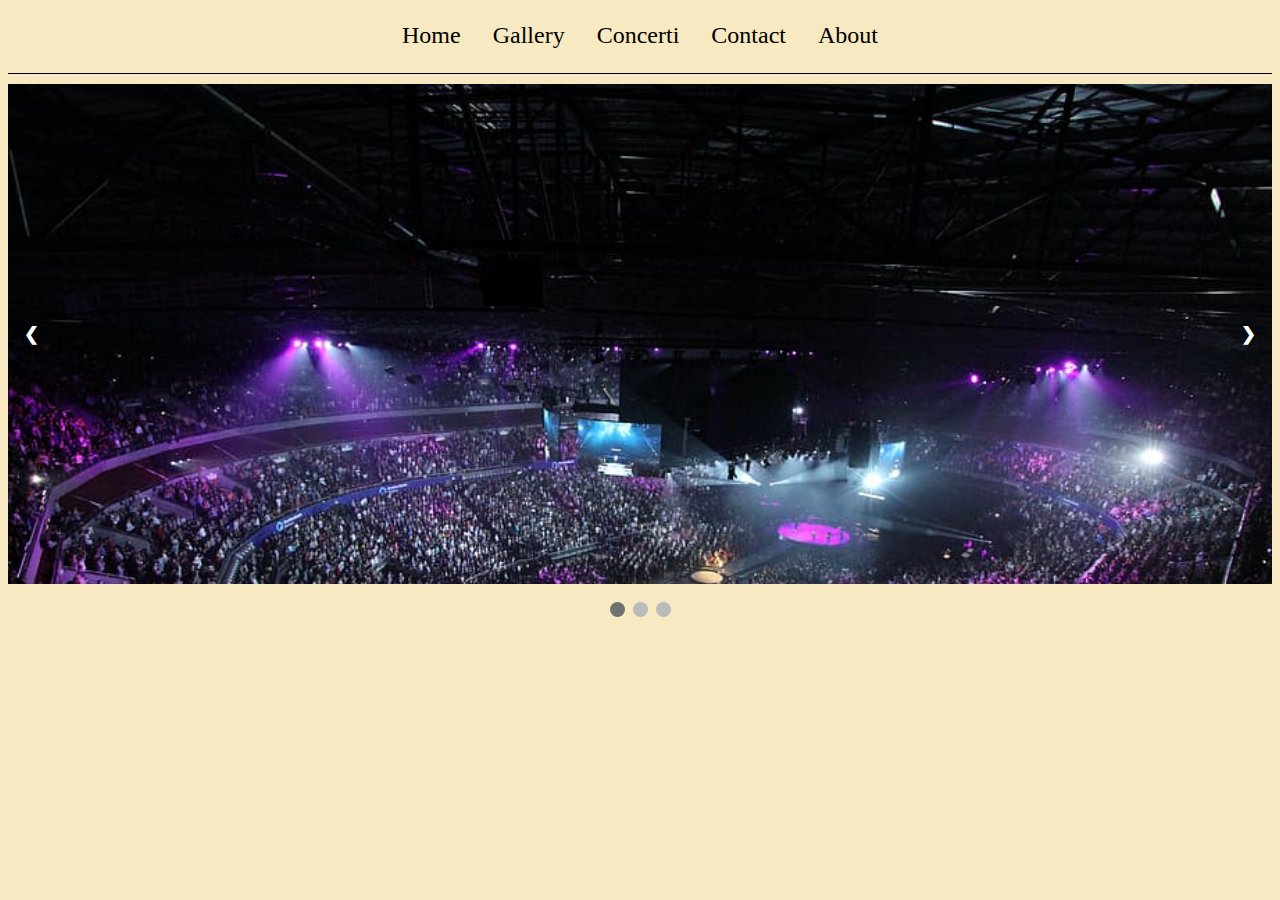
==== pages/index.html @ 2a99113e "sito in costruzione" ====
<!DOCTYPE html>
<html>

<head>
    <title>CONcerto</title>
    <meta charset="UTF-8">
    <meta name="viewport" content="width=device-width, initial-scale=1">
    <link rel="stylesheet" href="../css/index.css">
    <link rel="stylesheet" href="../css/navbar.css">
    <link rel="stylesheet" href="../css/slideshow.css">
    <link rel="stylesheet" href="https://cdnjs.cloudflare.com/ajax/libs/font-awesome/4.7.0/css/font-awesome.min.css">
</head>

<body>
    <!-- navigation bar-->
    <div class="topnav" id="myTopnav">
        <a href="#home" onclick="redirect('index')"><span>Home</span></a>
        <a href="#Gallery" onclick="redirect('gallery')"><span>Gallery</span></a>
        <a href="#Concerti" onclick="redirect('concerts')"><span>Concerti</span></a>
        <a href="#contact" onclick="redirect('contact')"><span>Contact</span></a>
        <a href="#about" onclick="redirect('about')"><span>About</span></a>
        <a href="javascript:void(0);" class="icon" onclick="addRemoveResponsiveClass()">
          <i class="fa fa-bars"></i>
        </a>
      </div>
      <!--end navigation bar-->

      <!--slideshow-->
      <div class="slideshow-container">

        <div class="mySlides fade">
          <img src="../images/1.jpg" style="width: 100%;height: 100%;">
        </div>
        
        <div class="mySlides fade">
          <img src="../images/2.jpg" style="width: 100%;height: 100%;">
        </div>
        
        <div class="mySlides fade">
          <img src="../images/3.jpg" style="width: 100%;height: 100%;">
        </div>
        
        <a class="prev" onclick="plusSlides(-1)">❮</a>
        <a class="next" onclick="plusSlides(1)">❯</a>
        
        </div>
        <br>
        
        <div style="text-align:center">
          <span class="dot" onclick="currentSlide(1)"></span> 
          <span class="dot" onclick="currentSlide(2)"></span> 
          <span class="dot" onclick="currentSlide(3)"></span> 
        </div>
        <!--end slideshow-->

    <script src="../js/index.js"></script>
    <script src="../js/navbar.js"></script>
    <script src="../js/slideshow.js"></script>
</body>

</html>
---- css/index.css ----
body{
    background-color: #efd2807d;
}
---- css/navbar.css ----
/* Add a black background color to the top navigation */
.topnav {
    background-color: transparent;
    overflow: hidden;
    display: flex;
    justify-content: center;
    border-bottom: 1px solid black;
    padding-bottom: 10px;
  }
  
  /* Style the links inside the navigation bar */
  .topnav a {
    float: left;
    display: block;
    color: #000000;
    text-align: center;
    padding: 14px 16px;
    text-decoration: none;
    font-size: 17px;
  }
  
  /* Add an active class to highlight the current page */
  .topnav a.active {
  }

  span{
    font-size: 24px;
  }
  
  /* Hide the link that should open and close the topnav on small screens */
  .topnav .icon {
    display: none;
  }

  /* When the screen is less than 600 pixels wide, hide all links, except for the first one ("Home"). Show the link that contains should open and close the topnav (.icon) */
@media screen and (max-width: 600px) {
    .topnav a:not(:first-child) {display: none;}
    .topnav a.icon {
      float: right;
      display: block;
    }
  }
  
  /* The "responsive" class is added to the topnav with JavaScript when the user clicks on the icon. This class makes the topnav look good on small screens (display the links vertically instead of horizontally) */
  @media screen and (max-width: 600px) {
    .topnav.responsive {position: relative;}
    .topnav.responsive a.icon {
      position: absolute;
      right: 0;
      top: 0;
    }
    .topnav.responsive a {
      float: none;
      display: block;
      text-align: left;
    }
  }
---- css/slideshow.css ----
/* Slideshow container */
.slideshow-container {
    max-width: 2000px;
    max-height: 500px;
    position: relative;
    margin: auto;
    padding-top: 10px;
    overflow: hidden;
  }
  
  /* Next & previous buttons */
  .prev, .next {
    cursor: pointer;
    position: absolute;
    top: 50%;
    width: auto;
    padding: 16px;
    margin-top: -22px;
    color: white;
    font-weight: bold;
    font-size: 18px;
    transition: 0.6s ease;
    border-radius: 0 3px 3px 0;
    user-select: none;
  }
  
  /* Position the "next button" to the right */
  .next {
    right: 0;
    border-radius: 3px 0 0 3px;
  }
  
  /* On hover, add a black background color with a little bit see-through */
  .prev:hover, .next:hover {
    background-color: rgba(0,0,0,0.8);
  }
  
  /* Caption text */
  .text {
    color: #f2f2f2;
    font-size: 15px;
    padding: 8px 12px;
    position: absolute;
    bottom: 8px;
    width: 100%;
    text-align: center;
  }
  
  /* Number text (1/3 etc) */
  .numbertext {
    color: #f2f2f2;
    font-size: 12px;
    padding: 8px 12px;
    position: absolute;
    top: 0;
  }
  
  /* The dots/bullets/indicators */
  .dot {
    cursor: pointer;
    height: 15px;
    width: 15px;
    margin: 0 2px;
    background-color: #bbb;
    border-radius: 50%;
    display: inline-block;
    transition: background-color 0.6s ease;
  }
  
  .dot.active, .dot:hover {
    background-color: #717171;
  }
  
  /* Fading animation */
  .fade {
    animation-name: fade;
    animation-duration: 1.5s;
  }
  
  @keyframes fade {
    from {opacity: .4} 
    to {opacity: 1}
  }
  
  /* On smaller screens, decrease text size */
  @media only screen and (max-width: 300px) {
    .prev, .next,.text {font-size: 11px}
  }
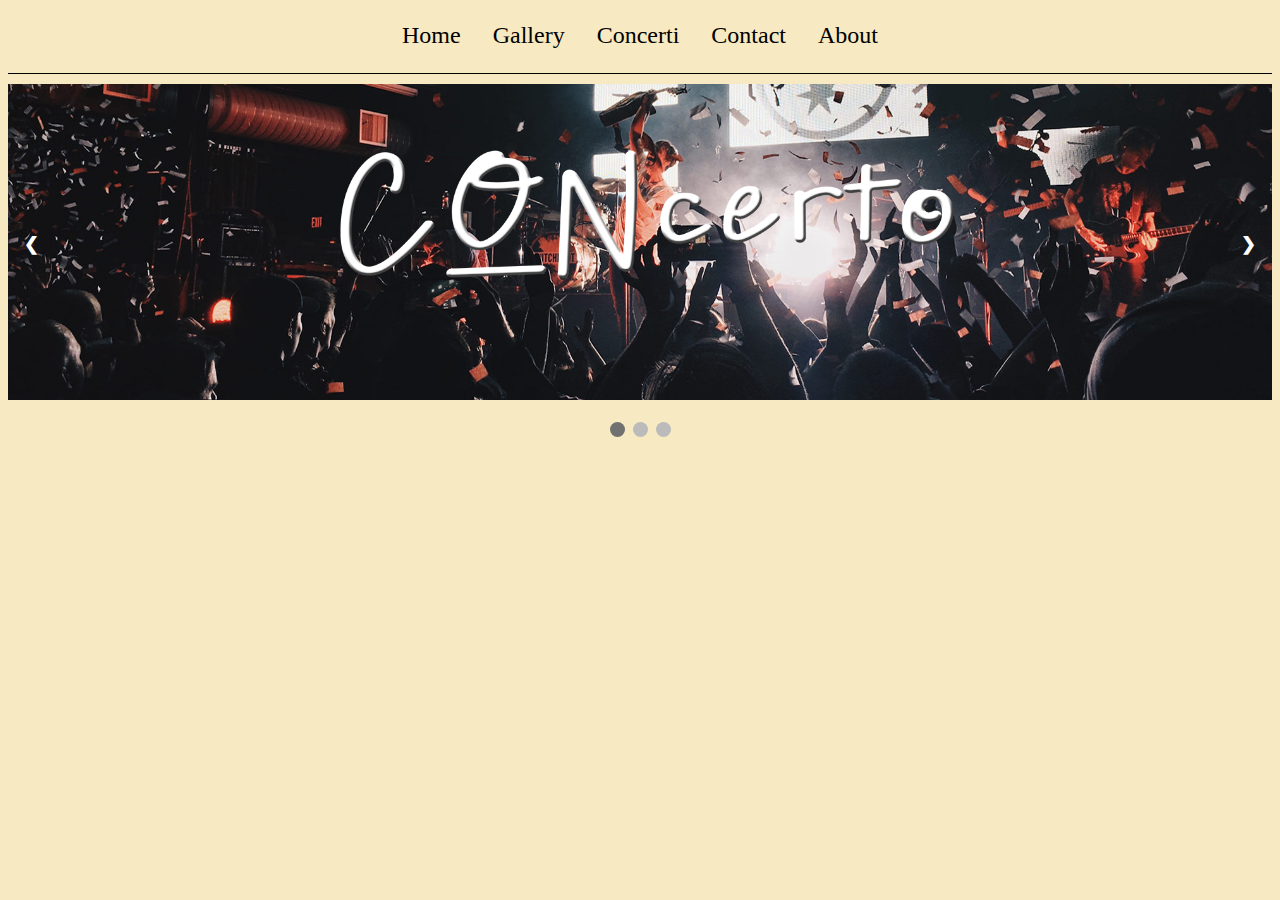
==== commit 18fefa89: "cambiate le immagini" ====
--- a/pages/index.html
+++ b/pages/index.html
@@ -29,7 +29,7 @@
       <div class="slideshow-container">
 
         <div class="mySlides fade">
-          <img src="../images/1.jpg" style="width: 100%;height: 100%;">
+          <img src="../images/1.png" style="width: 100%;height: 100%;">
         </div>
         
         <div class="mySlides fade">
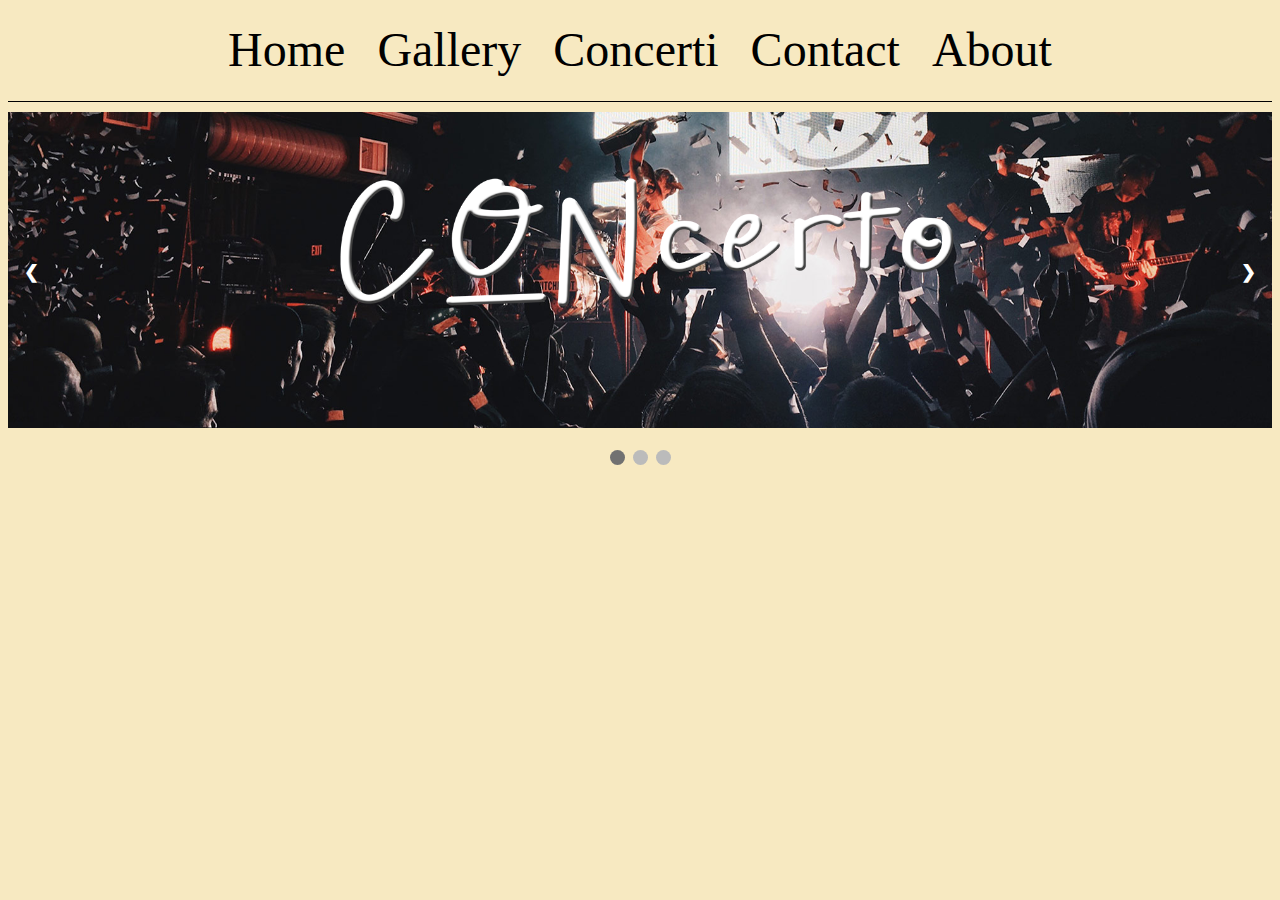
==== commit b5a79e17: "test" ====
--- a/pages/index.html
+++ b/pages/index.html
@@ -14,11 +14,11 @@
 <body>
     <!-- navigation bar-->
     <div class="topnav" id="myTopnav">
-        <a href="#home" onclick="redirect('index')"><span>Home</span></a>
-        <a href="#Gallery" onclick="redirect('gallery')"><span>Gallery</span></a>
-        <a href="#Concerti" onclick="redirect('concerts')"><span>Concerti</span></a>
-        <a href="#contact" onclick="redirect('contact')"><span>Contact</span></a>
-        <a href="#about" onclick="redirect('about')"><span>About</span></a>
+        <a href="#home" onclick="redirect('index')"><font face="Moon River" size="7">Home</font></a>
+        <a href="#Gallery" onclick="redirect('gallery')"><font face="Moon River" size="7">Gallery</font></a>
+        <a href="#Concerti" onclick="redirect('concerts')"><font face="Moon River" size="7">Concerti</font></a>
+        <a href="#contact" onclick="redirect('contact')"><font face="Moon River" size="7">Contact</font></a>
+        <a href="#about" onclick="redirect('about')"><font face="Moon River" size="7">About</font></a>
         <a href="javascript:void(0);" class="icon" onclick="addRemoveResponsiveClass()">
           <i class="fa fa-bars"></i>
         </a>
--- a/css/index.css
+++ b/css/index.css
@@ -1,3 +1,3 @@
 body{
     background-color: #efd2807d;
-}
+}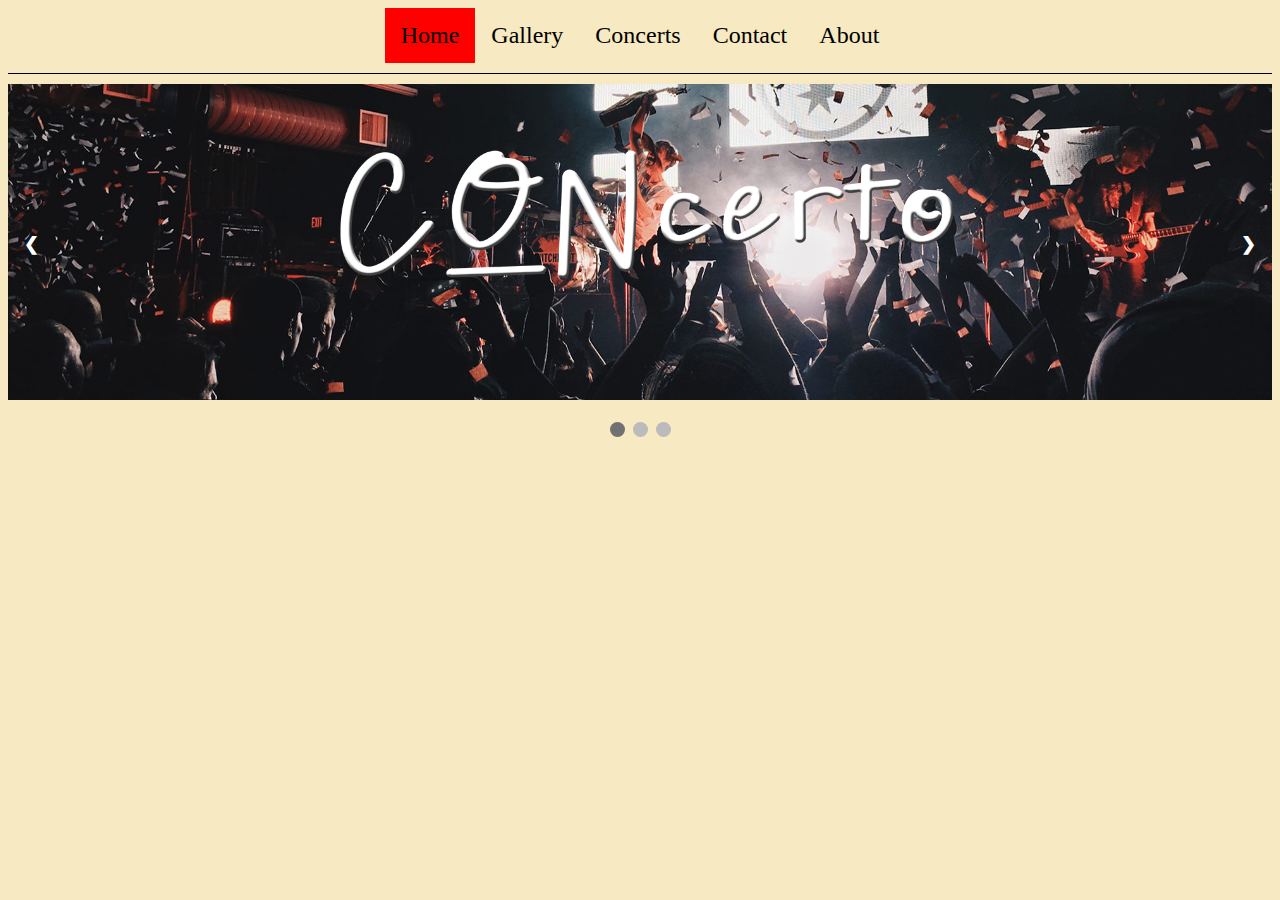
==== commit 75aaf703: "test" ====
--- a/pages/index.html
+++ b/pages/index.html
@@ -14,11 +14,11 @@
 <body>
     <!-- navigation bar-->
     <div class="topnav" id="myTopnav">
-        <a href="#home" onclick="redirect('index')"><font face="Moon River" size="7">Home</font></a>
-        <a href="#Gallery" onclick="redirect('gallery')"><font face="Moon River" size="7">Gallery</font></a>
-        <a href="#Concerti" onclick="redirect('concerts')"><font face="Moon River" size="7">Concerti</font></a>
-        <a href="#contact" onclick="redirect('contact')"><font face="Moon River" size="7">Contact</font></a>
-        <a href="#about" onclick="redirect('about')"><font face="Moon River" size="7">About</font></a>
+        <a href="#home" class="active" onclick="redirect('index')"><span>Home</span></a>
+        <a href="#Gallery" onclick="redirect('gallery')"><span>Gallery</span></a>
+        <a href="#Concerti" onclick="redirect('concerts')"><span>Concerts</span></a>
+        <a href="#contact" onclick="redirect('contact')"><span>Contact</span></a>
+        <a href="#about" onclick="redirect('about')"><span>About</span></a>
         <a href="javascript:void(0);" class="icon" onclick="addRemoveResponsiveClass()">
           <i class="fa fa-bars"></i>
         </a>
--- a/css/navbar.css
+++ b/css/navbar.css
@@ -21,6 +21,7 @@
   
   /* Add an active class to highlight the current page */
   .topnav a.active {
+    background-color: red;
   }
 
   span{
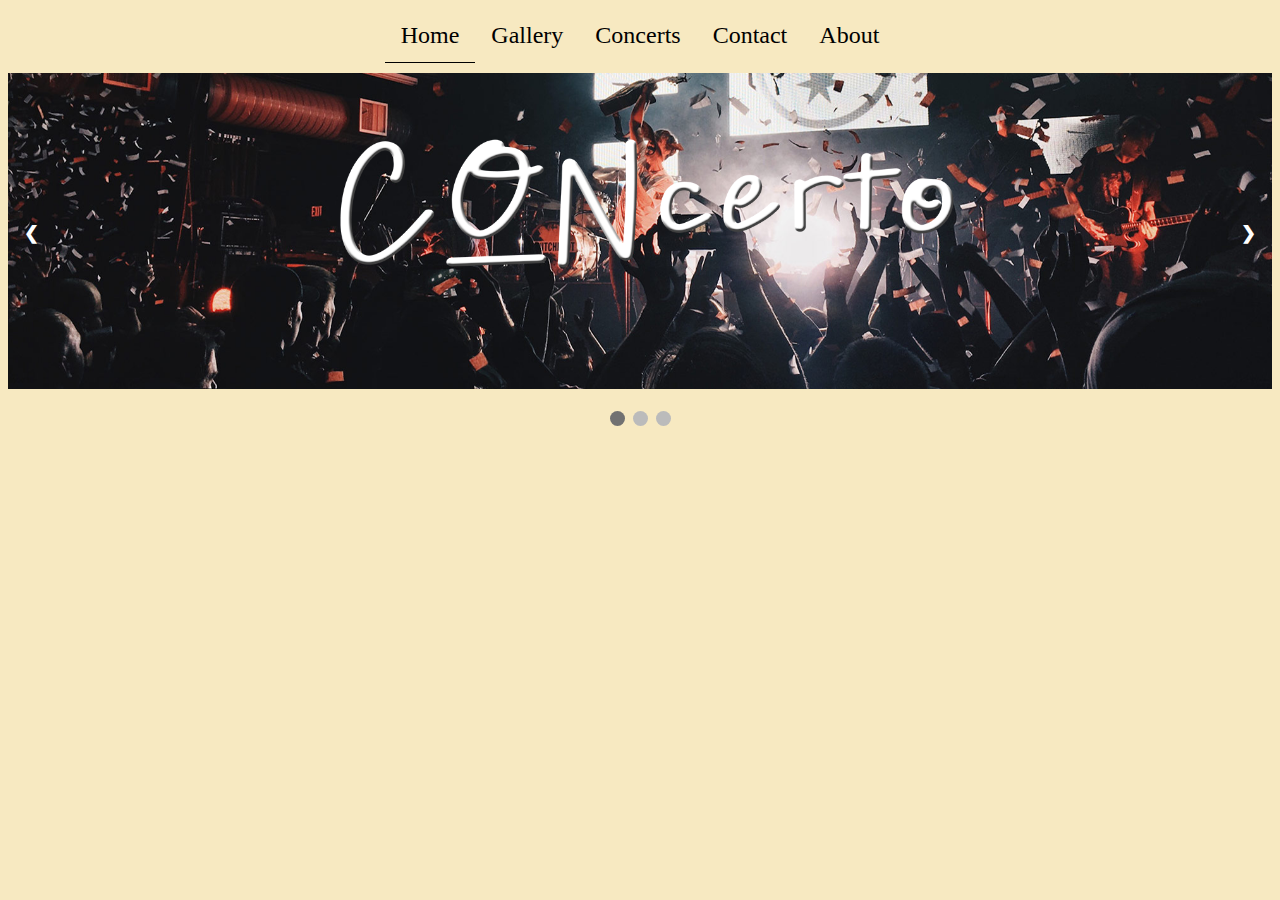
==== commit 9cb44658: "new gallery" ====
--- a/pages/index.html
+++ b/pages/index.html
@@ -2,60 +2,60 @@
 <html>
 
 <head>
-    <title>CONcerto</title>
-    <meta charset="UTF-8">
-    <meta name="viewport" content="width=device-width, initial-scale=1">
-    <link rel="stylesheet" href="../css/index.css">
-    <link rel="stylesheet" href="../css/navbar.css">
-    <link rel="stylesheet" href="../css/slideshow.css">
-    <link rel="stylesheet" href="https://cdnjs.cloudflare.com/ajax/libs/font-awesome/4.7.0/css/font-awesome.min.css">
+  <title>CONcerto</title>
+  <meta charset="UTF-8">
+  <meta name="viewport" content="width=device-width, initial-scale=1">
+  <link rel="stylesheet" href="../css/index.css">
+  <link rel="stylesheet" href="../css/navbar.css">
+  <link rel="stylesheet" href="../css/slideshow.css">
+  <link rel="stylesheet" href="https://cdnjs.cloudflare.com/ajax/libs/font-awesome/4.7.0/css/font-awesome.min.css">
 </head>
 
 <body>
-    <!-- navigation bar-->
-    <div class="topnav" id="myTopnav">
-        <a href="#home" class="active" onclick="redirect('index')"><span>Home</span></a>
-        <a href="#Gallery" onclick="redirect('gallery')"><span>Gallery</span></a>
-        <a href="#Concerti" onclick="redirect('concerts')"><span>Concerts</span></a>
-        <a href="#contact" onclick="redirect('contact')"><span>Contact</span></a>
-        <a href="#about" onclick="redirect('about')"><span>About</span></a>
-        <a href="javascript:void(0);" class="icon" onclick="addRemoveResponsiveClass()">
-          <i class="fa fa-bars"></i>
-        </a>
-      </div>
-      <!--end navigation bar-->
+  <!-- navigation bar-->
+  <div class="topnav" id="myTopnav">
+    <a href="#home" class="active" id="index" onclick="redirect('index')"><span>Home</span></a>
+    <a href="#Gallery" id="gallery" onclick="redirect('gallery')"><span>Gallery</span></a>
+    <a href="#Concerti" id="concerts" onclick="redirect('concerts')"><span>Concerts</span></a>
+    <a href="#contact" id="contact" onclick="redirect('contact')"><span>Contact</span></a>
+    <a href="#about" id="about" onclick="redirect('about')"><span>About</span></a>
+    <a href="javascript:void(0);" class="icon" onclick="addRemoveResponsiveClass()">
+      <i class="fa fa-bars"></i>
+    </a>
+  </div>
+  <!--end navigation bar-->
 
-      <!--slideshow-->
-      <div class="slideshow-container">
+  <!--slideshow-->
+  <div class="slideshow-container">
 
-        <div class="mySlides fade">
-          <img src="../images/1.png" style="width: 100%;height: 100%;">
-        </div>
-        
-        <div class="mySlides fade">
-          <img src="../images/2.jpg" style="width: 100%;height: 100%;">
-        </div>
-        
-        <div class="mySlides fade">
-          <img src="../images/3.jpg" style="width: 100%;height: 100%;">
-        </div>
-        
-        <a class="prev" onclick="plusSlides(-1)">❮</a>
-        <a class="next" onclick="plusSlides(1)">❯</a>
-        
-        </div>
-        <br>
-        
-        <div style="text-align:center">
-          <span class="dot" onclick="currentSlide(1)"></span> 
-          <span class="dot" onclick="currentSlide(2)"></span> 
-          <span class="dot" onclick="currentSlide(3)"></span> 
-        </div>
-        <!--end slideshow-->
+    <div class="mySlides fade">
+      <img src="../images/1.png" style="width: 100%;height: 100%;">
+    </div>
 
-    <script src="../js/index.js"></script>
-    <script src="../js/navbar.js"></script>
-    <script src="../js/slideshow.js"></script>
+    <div class="mySlides fade">
+      <img src="../images/2.jpg" style="width: 100%;height: 100%;">
+    </div>
+
+    <div class="mySlides fade">
+      <img src="../images/3.jpg" style="width: 100%;height: 100%;">
+    </div>
+
+    <a class="prev" onclick="plusSlides(-1)">❮</a>
+    <a class="next" onclick="plusSlides(1)">❯</a>
+
+  </div>
+  <br>
+
+  <div style="text-align:center">
+    <span class="dot" onclick="currentSlide(1)"></span>
+    <span class="dot" onclick="currentSlide(2)"></span>
+    <span class="dot" onclick="currentSlide(3)"></span>
+  </div>
+  <!--end slideshow-->
+
+  <script src="../js/index.js"></script>
+  <script src="../js/navbar.js"></script>
+  <script src="../js/slideshow.js"></script>
 </body>
 
 </html>--- a/css/navbar.css
+++ b/css/navbar.css
@@ -4,8 +4,8 @@
     overflow: hidden;
     display: flex;
     justify-content: center;
-    border-bottom: 1px solid black;
-    padding-bottom: 10px;
+    /* border-bottom: 1px solid black;
+    padding-bottom: 10px; */
   }
   
   /* Style the links inside the navigation bar */
@@ -21,7 +21,8 @@
   
   /* Add an active class to highlight the current page */
   .topnav a.active {
-    background-color: red;
+    border-bottom: 1px solid black;
+    padding-bottom: 10px;
   }
 
   span{
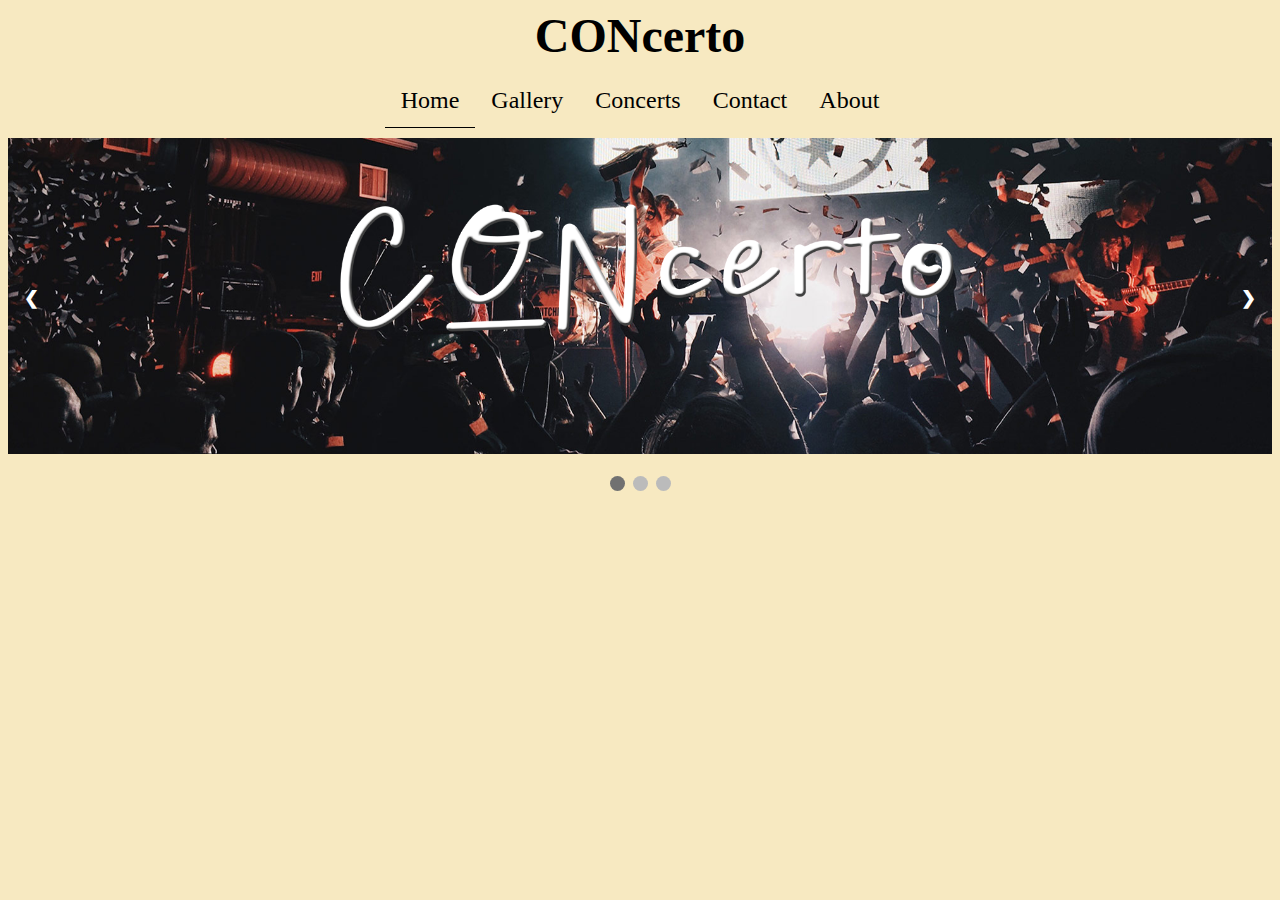
==== commit 7748211a: "new changes" ====
--- a/pages/index.html
+++ b/pages/index.html
@@ -2,60 +2,61 @@
 <html>
 
 <head>
-  <title>CONcerto</title>
-  <meta charset="UTF-8">
-  <meta name="viewport" content="width=device-width, initial-scale=1">
-  <link rel="stylesheet" href="../css/index.css">
-  <link rel="stylesheet" href="../css/navbar.css">
-  <link rel="stylesheet" href="../css/slideshow.css">
-  <link rel="stylesheet" href="https://cdnjs.cloudflare.com/ajax/libs/font-awesome/4.7.0/css/font-awesome.min.css">
+    <title>CONcerto</title>
+    <meta charset="UTF-8">
+    <meta name="viewport" content="width=device-width, initial-scale=1">
+    <link rel="stylesheet" href="../css/index.css">
+    <link rel="stylesheet" href="../css/navbar.css">
+    <link rel="stylesheet" href="../css/slideshow.css">
+    <link rel="stylesheet" href="https://cdnjs.cloudflare.com/ajax/libs/font-awesome/4.7.0/css/font-awesome.min.css">
 </head>
 
 <body>
-  <!-- navigation bar-->
-  <div class="topnav" id="myTopnav">
-    <a href="#home" class="active" id="index" onclick="redirect('index')"><span>Home</span></a>
-    <a href="#Gallery" id="gallery" onclick="redirect('gallery')"><span>Gallery</span></a>
-    <a href="#Concerti" id="concerts" onclick="redirect('concerts')"><span>Concerts</span></a>
-    <a href="#contact" id="contact" onclick="redirect('contact')"><span>Contact</span></a>
-    <a href="#about" id="about" onclick="redirect('about')"><span>About</span></a>
-    <a href="javascript:void(0);" class="icon" onclick="addRemoveResponsiveClass()">
-      <i class="fa fa-bars"></i>
-    </a>
-  </div>
-  <!--end navigation bar-->
+    <h1>CONcerto</h1>
+    <!-- navigation bar-->
+    <div class="topnav" id="myTopnav">
+        <a href="#home" class="active" onclick="redirect('index')"><span>Home</span></a>
+        <a href="#Gallery" onclick="redirect('gallery')"><span>Gallery</span></a>
+        <a href="#Concerti" onclick="redirect('concerts')"><span>Concerts</span></a>
+        <a href="#contact" onclick="redirect('contact')"><span>Contact</span></a>
+        <a href="#about" onclick="redirect('about')"><span>About</span></a>
+        <a href="javascript:void(0);" class="icon" onclick="addRemoveResponsiveClass()">
+          <i class="fa fa-bars"></i>
+        </a>
+      </div>
+      <!--end navigation bar-->
 
-  <!--slideshow-->
-  <div class="slideshow-container">
+      <!--slideshow-->
+      <div class="slideshow-container">
 
-    <div class="mySlides fade">
-      <img src="../images/1.png" style="width: 100%;height: 100%;">
-    </div>
+        <div class="mySlides fade">
+          <img src="../images/1.png" style="width: 100%;height: 100%;">
+        </div>
+        
+        <div class="mySlides fade">
+          <img src="../images/2.jpg" style="width: 100%;height: 100%;">
+        </div>
+        
+        <div class="mySlides fade">
+          <img src="../images/3.jpg" style="width: 100%;height: 100%;">
+        </div>
+        
+        <a class="prev" onclick="plusSlides(-1)">❮</a>
+        <a class="next" onclick="plusSlides(1)">❯</a>
+        
+        </div>
+        <br>
+        
+        <div style="text-align:center">
+          <span class="dot" onclick="currentSlide(1)"></span> 
+          <span class="dot" onclick="currentSlide(2)"></span> 
+          <span class="dot" onclick="currentSlide(3)"></span> 
+        </div>
+        <!--end slideshow-->
 
-    <div class="mySlides fade">
-      <img src="../images/2.jpg" style="width: 100%;height: 100%;">
-    </div>
-
-    <div class="mySlides fade">
-      <img src="../images/3.jpg" style="width: 100%;height: 100%;">
-    </div>
-
-    <a class="prev" onclick="plusSlides(-1)">❮</a>
-    <a class="next" onclick="plusSlides(1)">❯</a>
-
-  </div>
-  <br>
-
-  <div style="text-align:center">
-    <span class="dot" onclick="currentSlide(1)"></span>
-    <span class="dot" onclick="currentSlide(2)"></span>
-    <span class="dot" onclick="currentSlide(3)"></span>
-  </div>
-  <!--end slideshow-->
-
-  <script src="../js/index.js"></script>
-  <script src="../js/navbar.js"></script>
-  <script src="../js/slideshow.js"></script>
+    <script src="../js/index.js"></script>
+    <script src="../js/navbar.js"></script>
+    <script src="../js/slideshow.js"></script>
 </body>
 
 </html>--- a/css/index.css
+++ b/css/index.css
@@ -1,3 +1,11 @@
-body{
+body {
     background-color: #efd2807d;
+}
+
+h1 {
+    display: flex;
+    justify-content: center;
+    font-size: 3em;
+    padding-bottom: 10px;
+    margin: 0px;
 }